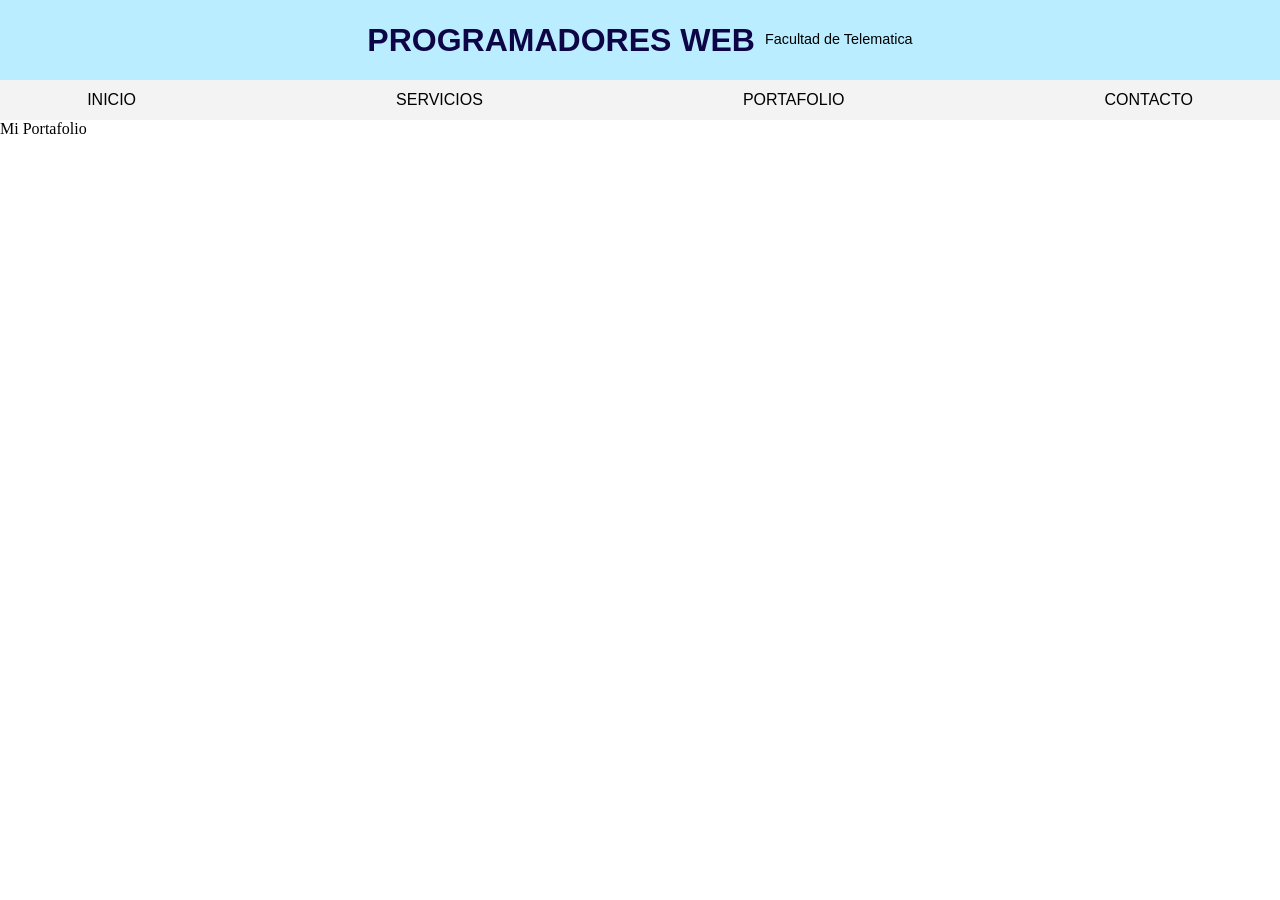
==== pages/miportafolio.html @ 4a32d22b "avance practica: sección 1 y sección 2" ====
<!DOCTYPE html>
<html lang="en">
<head>
  <meta charset="UTF-8">
  <meta name="viewport" content="width=device-width, initial-scale=1.0">
  <title>Práctica 1</title>
  <link rel="stylesheet" href="../css/styles.css">
</head>
<body>
  <header id="encabezado">
     <h1>PROGRAMADORES WEB</h1>
    <p id="head">Facultad de Telematica</p>
  </header>
  <nav>
    <ul id="menu">
      <li><a href="index.html">INICIO</a></li>
      <li><a href="index.html">SERVICIOS</a></li>
      <li><a href="miportafolio.html">PORTAFOLIO</a></li>
      <li><a href="index.html">CONTACTO</a></li>
    </ul>
  </nav>
  <main>
    <section>Mi Portafolio</section>
  </main>
</body>
</html>
---- css/styles.css ----
* {
  margin: 0;
  box-sizing: border-box;
}
html {
  height: 100%;
}
#encabezado {
  background-color: rgb(186, 237, 255);
  height: 5rem;
  display: flex;
  align-items: center;
  justify-content: center;
  gap: 10px
}
nav {
  width: 100%;
  background-color: #f3f3f3;
  overflow-x: auto;
}

a {
  color: black;
  font-family: 'Franklin Gothic Medium', 'Arial Narrow', Arial, sans-serif;
}

#encabezado h1 {
  text-align: center;
  color: rgb(14, 5, 71);
  padding: 0;
  margin: 0;
  text-transform: uppercase;
  font-family: 'Trebuchet MS', 'Lucida Sans Unicode', 'Lucida Grande', 'Lucida Sans', Arial, sans-serif;
}
#head {
  font-family:'Franklin Gothic Medium', 'Arial Narrow', Arial, sans-serif;
  font-size: 0.9rem;
  align-items: flex-end;
  padding-bottom: 2px;
}
#menu {
    padding: 0;
    margin: 0;
    display: flex;
    justify-content: center;
    height: 40px;
    background-color: #f3f3f3;
    gap: 15rem;
    min-width: max-content;
}
li {
    list-style: none;
    display: flex;
}
li a {
    text-decoration: none;
    color: #000;
    padding: 8px 10px;
    align-items: center;
    height: 100%;
    display:flex;
    background-color: #f3f3f3;
    transition: 0.3s;
}
li a:hover {
    background-color: #d1d1d1; 
}
#titulo {
  text-align: center;
  font-family: 'Trebuchet MS', 'Lucida Sans Unicode', 'Lucida Grande', 'Lucida Sans', Arial, sans-serif;
  padding: 20px;
  border-radius: 10px;
  color: #0e0547;
}
#section1 {
  background-image: url(https://seocom.agency/wp-content/uploads/2022/06/etapasweb.jpeg);
  background-size: cover;
  background-position: center;
  background-repeat: no-repeat;
  min-height: 60vh;
  display: flex;
  justify-content: center;
  align-items: center;
}
#tituloservicios {
  text-align: center;
  font-family: 'Trebuchet MS', 'Lucida Sans Unicode', 'Lucida Grande', 'Lucida Sans', Arial, sans-serif;
  padding: 20px;
  border-radius: 10px;
  color: #0e0547;
}
.servicios-container {
  display: flex;
  justify-content: space-around; 
  align-items: center;
  padding: 50px 0;
  flex-wrap: wrap; 
}
.servicio-item {
  text-align: center;
  flex: 1;
  min-width: 250px;
  margin-bottom: 20px;
}
.servicio-item h3 {
  font-family: 'Trebuchet MS', sans-serif;
  color: #251498;
  margin-bottom: 15px;
}
.circulo {
  width: 200px;
  height: 200px;
  border-radius: 50%;
  overflow: hidden;
  margin: 0 auto; 
  border: 5px solid #ffcc00;
  display: flex;
  justify-content: center;
  align-items: center;
}
.circulo img {
  width: 100%;
  height: 100%;
  object-fit: cover;
}
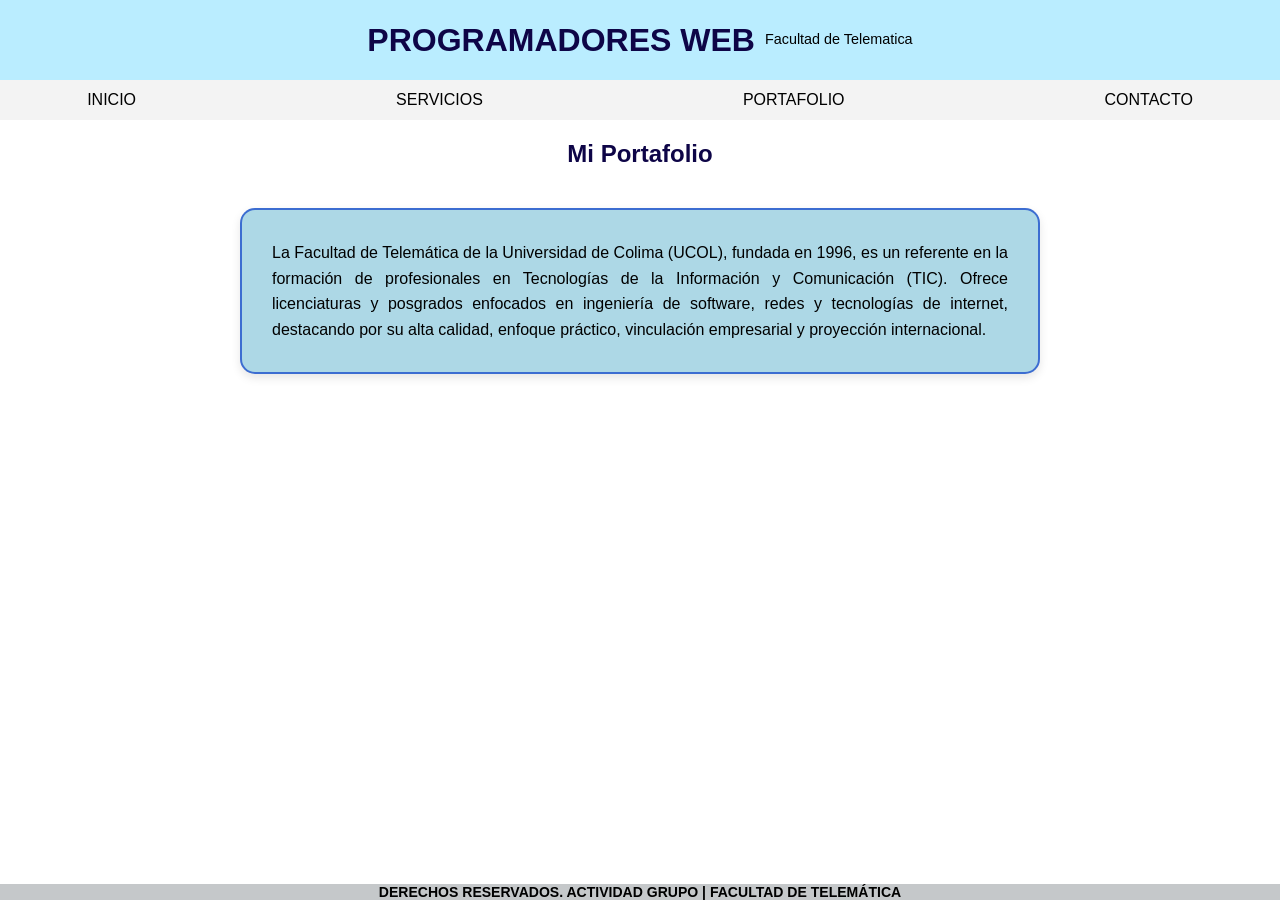
==== commit f98e6090: "todas secciones terminadas: inicio, servicios, mi portafolio, contacto" ====
--- a/pages/miportafolio.html
+++ b/pages/miportafolio.html
@@ -14,13 +14,22 @@
   <nav>
     <ul id="menu">
       <li><a href="index.html">INICIO</a></li>
-      <li><a href="index.html">SERVICIOS</a></li>
+      <li><a href="index.html#section2">SERVICIOS</a></li>
       <li><a href="miportafolio.html">PORTAFOLIO</a></li>
-      <li><a href="index.html">CONTACTO</a></li>
+      <li><a href="index.html#section3">CONTACTO</a></li>
     </ul>
   </nav>
   <main>
-    <section>Mi Portafolio</section>
+    <section id="Portafolio">
+      <h1 id="titleporta">Mi Portafolio</h1>
+      <div id="texto">
+        <p id="text">La Facultad de Telemática de la Universidad de Colima (UCOL), fundada en 1996,
+es un referente en la formación de profesionales en Tecnologías de la Información y Comunicación (TIC). Ofrece licenciaturas y posgrados enfocados en ingeniería de software, redes y tecnologías de internet, destacando por su alta calidad, enfoque práctico, vinculación empresarial y proyección internacional.</p>
+      </div>
+    </section>
   </main>
+  <footer id="derechos">
+    <h3>Derechos reservados. Actividad Grupo | Facultad de Telemática</h3>
+  </footer>
 </body>
 </html>
--- a/css/styles.css
+++ b/css/styles.css
@@ -2,9 +2,22 @@
   margin: 0;
   box-sizing: border-box;
 }
+
 html {
   height: 100%;
 }
+
+body {
+  display: flex;
+  flex-direction: column;
+  min-height: 100vh;
+  margin: 0;
+}
+
+main {
+  flex: 1;
+}
+
 #encabezado {
   background-color: rgb(186, 237, 255);
   height: 5rem;
@@ -13,6 +26,7 @@
   justify-content: center;
   gap: 10px
 }
+
 nav {
   width: 100%;
   background-color: #f3f3f3;
@@ -32,39 +46,45 @@
   text-transform: uppercase;
   font-family: 'Trebuchet MS', 'Lucida Sans Unicode', 'Lucida Grande', 'Lucida Sans', Arial, sans-serif;
 }
+
 #head {
-  font-family:'Franklin Gothic Medium', 'Arial Narrow', Arial, sans-serif;
+  font-family: 'Franklin Gothic Medium', 'Arial Narrow', Arial, sans-serif;
   font-size: 0.9rem;
   align-items: flex-end;
   padding-bottom: 2px;
 }
+
 #menu {
-    padding: 0;
-    margin: 0;
-    display: flex;
-    justify-content: center;
-    height: 40px;
-    background-color: #f3f3f3;
-    gap: 15rem;
-    min-width: max-content;
-}
+  padding: 0;
+  margin: 0;
+  display: flex;
+  justify-content: center;
+  height: 40px;
+  background-color: #f3f3f3;
+  gap: 15rem;
+  min-width: max-content;
+}
+
 li {
-    list-style: none;
-    display: flex;
-}
+  list-style: none;
+  display: flex;
+}
+
 li a {
-    text-decoration: none;
-    color: #000;
-    padding: 8px 10px;
-    align-items: center;
-    height: 100%;
-    display:flex;
-    background-color: #f3f3f3;
-    transition: 0.3s;
-}
+  text-decoration: none;
+  color: #000;
+  padding: 8px 10px;
+  align-items: center;
+  height: 100%;
+  display: flex;
+  background-color: #f3f3f3;
+  transition: 0.3s;
+}
+
 li a:hover {
-    background-color: #d1d1d1; 
-}
+  background-color: #d1d1d1;
+}
+
 #titulo {
   text-align: center;
   font-family: 'Trebuchet MS', 'Lucida Sans Unicode', 'Lucida Grande', 'Lucida Sans', Arial, sans-serif;
@@ -72,6 +92,7 @@
   border-radius: 10px;
   color: #0e0547;
 }
+
 #section1 {
   background-image: url(https://seocom.agency/wp-content/uploads/2022/06/etapasweb.jpeg);
   background-size: cover;
@@ -82,6 +103,7 @@
   justify-content: center;
   align-items: center;
 }
+
 #tituloservicios {
   text-align: center;
   font-family: 'Trebuchet MS', 'Lucida Sans Unicode', 'Lucida Grande', 'Lucida Sans', Arial, sans-serif;
@@ -89,37 +111,131 @@
   border-radius: 10px;
   color: #0e0547;
 }
+
 .servicios-container {
   display: flex;
-  justify-content: space-around; 
+  justify-content: space-around;
   align-items: center;
   padding: 50px 0;
-  flex-wrap: wrap; 
-}
+  flex-wrap: wrap;
+}
+
 .servicio-item {
   text-align: center;
   flex: 1;
   min-width: 250px;
   margin-bottom: 20px;
 }
+
 .servicio-item h3 {
   font-family: 'Trebuchet MS', sans-serif;
   color: #251498;
   margin-bottom: 15px;
 }
+
 .circulo {
   width: 200px;
   height: 200px;
   border-radius: 50%;
   overflow: hidden;
-  margin: 0 auto; 
-  border: 5px solid #ffcc00;
-  display: flex;
-  justify-content: center;
-  align-items: center;
-}
+  margin: 0 auto;
+  display: flex;
+  justify-content: center;
+  align-items: center;
+}
+
 .circulo img {
   width: 100%;
   height: 100%;
   object-fit: cover;
+}
+
+#contacto {
+  text-align: center;
+  font-family: 'Trebuchet MS', 'Lucida Sans Unicode', 'Lucida Grande', 'Lucida Sans', Arial, sans-serif;
+  padding: 20px;
+  border-radius: 10px;
+  color: #0e0547;
+}
+
+#derechos {
+  text-align: center;
+  text-transform: uppercase;
+  font-size: 12px;
+  font-family: Arial, Helvetica, sans-serif;
+  background-color: #c5c8ca;
+}
+
+#enviarboton {
+  background-color: #0e0547;
+  color: white;
+  padding: 12px;
+  border: none;
+  border-radius: 10px;
+  cursor: pointer;
+  font-weight: bold;
+  transition: 0.3s;
+}
+
+#enviarboton:hover {
+  background-color: rgb(98, 149, 230);
+}
+
+.campo {
+  display: flex;
+  flex-direction: column;
+  text-align: left;
+}
+.campo label {
+  font-family: Arial, sans-serif;
+  font-weight: bold;
+  font-size: 14px;
+  margin-bottom: 8px;
+  color: #0c0c60;
+}
+.campo label span {
+  color: #090952;
+}
+.campo input {
+  padding: 10px 10px;
+  border: 2px solid #628df0;
+  border-radius: 10px;
+  background-color: #fafafa;
+  outline: none;
+  font-size: 14px;
+}
+.contenedorformulario {
+  max-width: 500px;
+  margin: 20px auto;
+  padding: 20px;
+}
+#formulario {
+  display: flex;
+  flex-direction: column;
+  gap: 20px;
+}
+#titleporta {
+  text-align: center;
+  font-family: 'Trebuchet MS', 'Lucida Sans Unicode', 'Lucida Grande', 'Lucida Sans', Arial, sans-serif;
+  padding: 20px;
+  border-radius: 10px;
+  color: #0e0547;
+}
+
+#texto {
+  background-color: lightblue;
+  color: black;
+  padding: 30px; 
+  border: 2px solid rgba(34, 85, 205, 0.806);
+  border-radius: 15px;
+  width: 80%; 
+  max-width: 800px; 
+  margin: 20px auto; 
+  box-shadow: 0px 4px 10px rgba(0,0,0,0.1);
+}
+#text {
+  text-align: justify; 
+  line-height: 1.6;
+  font-family: Arial, sans-serif;
+  margin: 0;
 }
